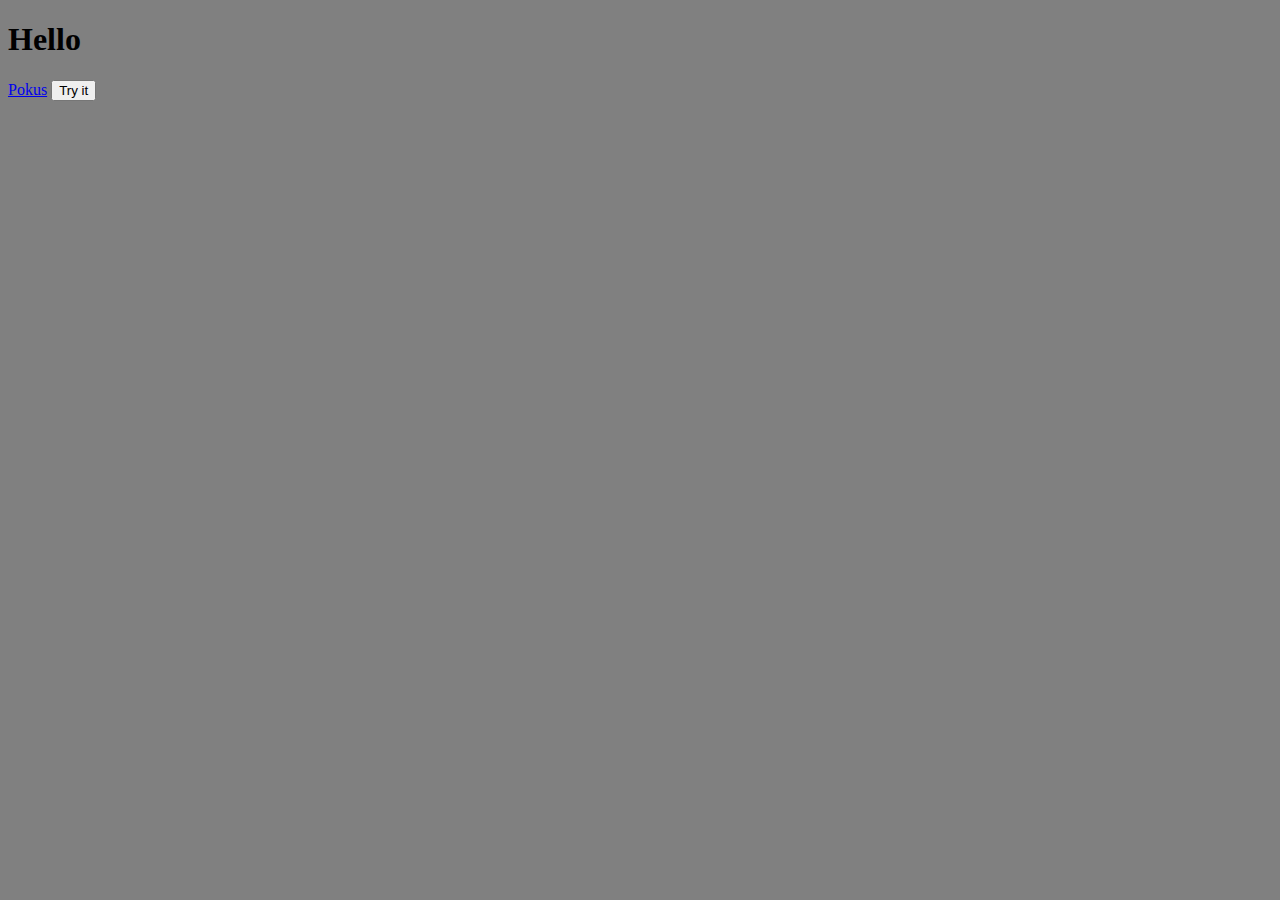
==== index.html @ 6bd4171b "Features browser, width, height" ====
<!DOCTYPE html>
<html>
  <head>
	<meta name="viewport" content="width=device-width">
    <meta http-equiv="X-UA-Compatible" content="IE=Edge" >
    <meta http-equiv="Content-Type" content="text/html; charset=utf-8">
    <link rel="stylesheet" media="screen" href="css/index.css" type="text/css">


  </head>
  <body>
	<h1>Hello</h1>
	<p><a href="http://m.lupa.cz">Pokus</a>
	<button onclick="myFunction()">Try it</button>
  </body>
  
  <script>
	alert("Ahoj");
	function myFunction()
	{
		var w = window.innerWidth;
		var h = window.innerHeight;
		x = document.getElementById("demo");
		x.innerHTML="Width: " + w + " Heigth: " + h;
	}
//  window.addEventListener('load', function(e) {
//    setTimeout(function() { window.scrollTo(0, 10); }, 1);
//  }, false);
  </script>
</html>
---- css/index.css ----
body {
	background:gray;
	height: 300px;
}
p {
	color: orange;
}	
@media screen and (max-width: 500px) {
  body {
    background: yellow;
  }
}
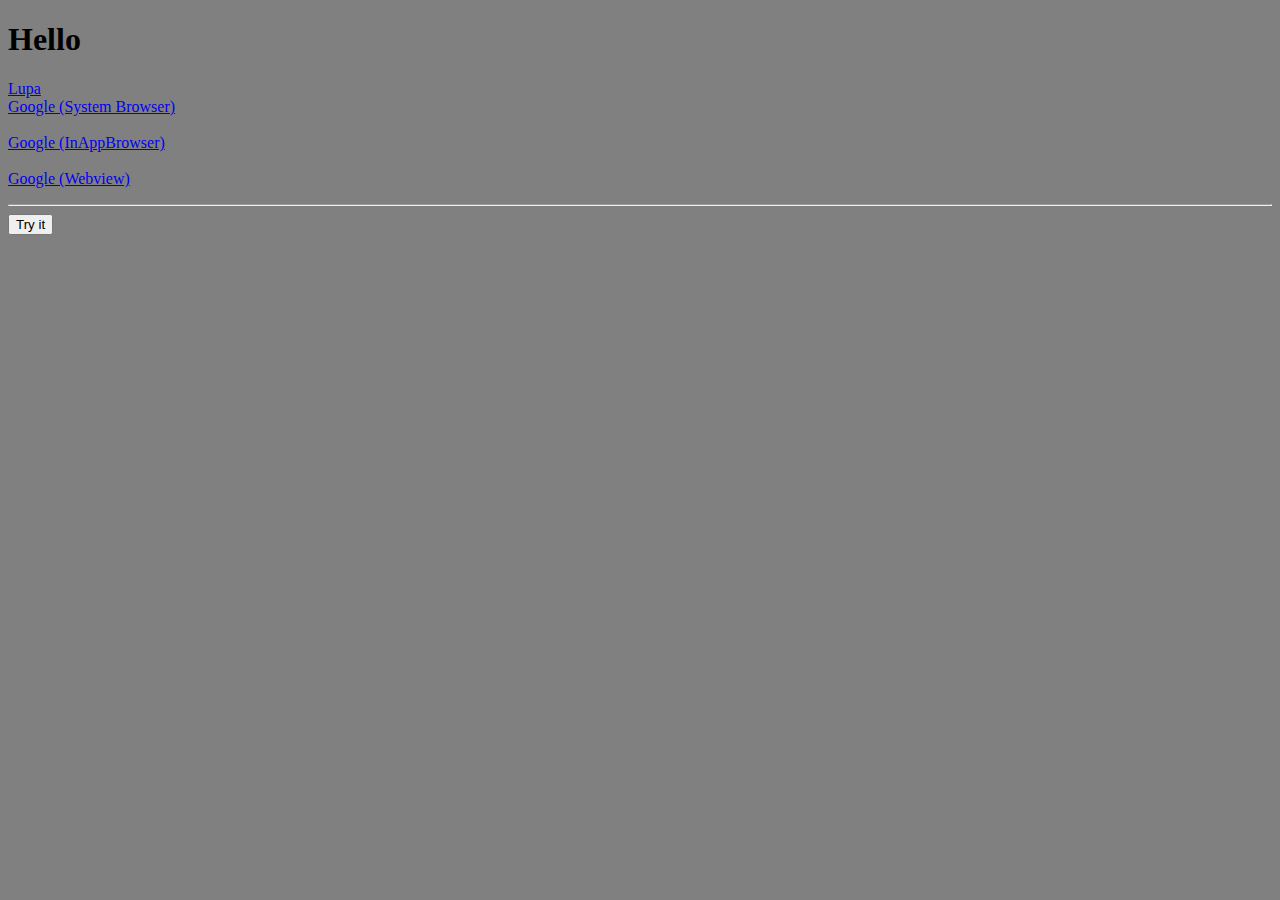
==== commit 5df7be32: "diffrent links" ====
--- a/index.html
+++ b/index.html
@@ -10,8 +10,14 @@
   </head>
   <body>
 	<h1>Hello</h1>
-	<p><a href="http://m.lupa.cz">Pokus</a>
+	<p>
+	<a href="http://m.lupa.cz" target='_self' >Lupa</a><br>
+	<a href="#" onclick="var ref = window.open('http://google.com', '_system');">Google (System Browser)</a><br /><br />
+	<a href="#" onclick="var ref = window.open('http://google.com', '_blank');">Google (InAppBrowser)</a><br /><br />
+	<a href="#" onclick="var ref = window.open('http://google.com', '_self');">Google (Webview)</a>	
+	<hr>
 	<button onclick="myFunction()">Try it</button>
+	<div id="demo"/>
   </body>
   
   <script>
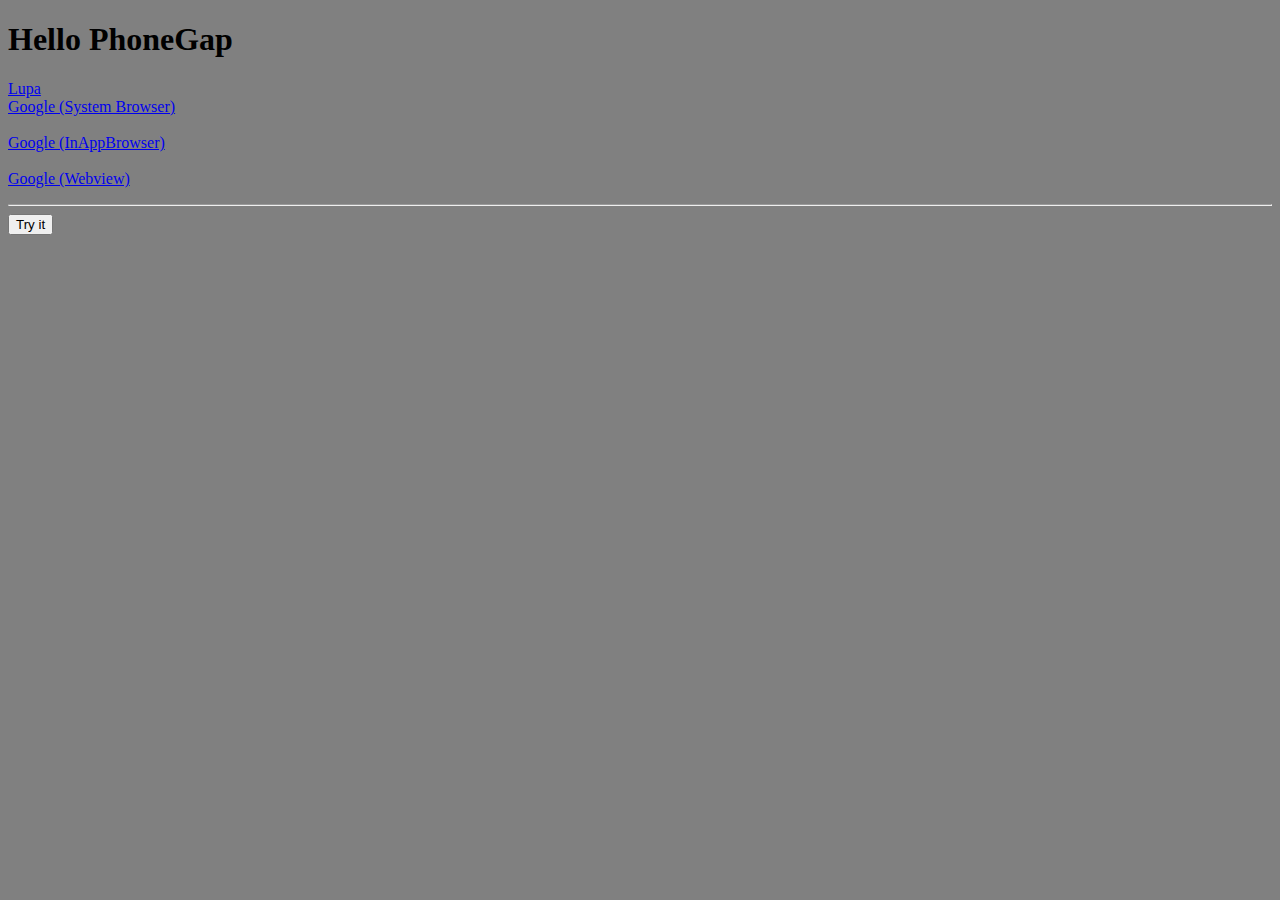
==== commit b02cae1b: "Change greeting" ====
--- a/index.html
+++ b/index.html
@@ -1,7 +1,7 @@
 <!DOCTYPE html>
 <html>
   <head>
-	<meta name="viewport" content="width=device-width">
+    <meta name="viewport" content="width=device-width">
     <meta http-equiv="X-UA-Compatible" content="IE=Edge" >
     <meta http-equiv="Content-Type" content="text/html; charset=utf-8">
     <link rel="stylesheet" media="screen" href="css/index.css" type="text/css">
@@ -9,28 +9,28 @@
 
   </head>
   <body>
-	<h1>Hello</h1>
-	<p>
-	<a href="http://m.lupa.cz" target='_self' >Lupa</a><br>
-	<a href="#" onclick="var ref = window.open('http://google.com', '_system');">Google (System Browser)</a><br /><br />
-	<a href="#" onclick="var ref = window.open('http://google.com', '_blank');">Google (InAppBrowser)</a><br /><br />
-	<a href="#" onclick="var ref = window.open('http://google.com', '_self');">Google (Webview)</a>	
-	<hr>
-	<button onclick="myFunction()">Try it</button>
-	<div id="demo"/>
+    <h1>Hello PhoneGap</h1>
+    <p>
+      <a href="http://m.lupa.cz" target='_self' >Lupa</a><br>
+      <a href="#" onclick="var ref = window.open('http://google.com', '_system');">Google (System Browser)</a><br /><br />
+      <a href="#" onclick="var ref = window.open('http://google.com', '_blank');">Google (InAppBrowser)</a><br /><br />
+      <a href="#" onclick="var ref = window.open('http://google.com', '_self');">Google (Webview)</a>	
+    <hr>
+    <button onclick="myFunction()">Try it</button>
+    <div id="demo"></div>
+
+    <script>
+      alert("Ahoj PhoneGap");
+      function myFunction()
+      {
+        var w = window.innerWidth;
+        var h = window.innerHeight;
+        x = document.getElementById("demo");
+        x.innerHTML = "Width: " + w + " Heigth: " + h;
+      }
+      //  window.addEventListener('load', function(e) {
+      //    setTimeout(function() { window.scrollTo(0, 10); }, 1);
+      //  }, false);
+    </script>
   </body>
-  
-  <script>
-	alert("Ahoj");
-	function myFunction()
-	{
-		var w = window.innerWidth;
-		var h = window.innerHeight;
-		x = document.getElementById("demo");
-		x.innerHTML="Width: " + w + " Heigth: " + h;
-	}
-//  window.addEventListener('load', function(e) {
-//    setTimeout(function() { window.scrollTo(0, 10); }, 1);
-//  }, false);
-  </script>
 </html>  
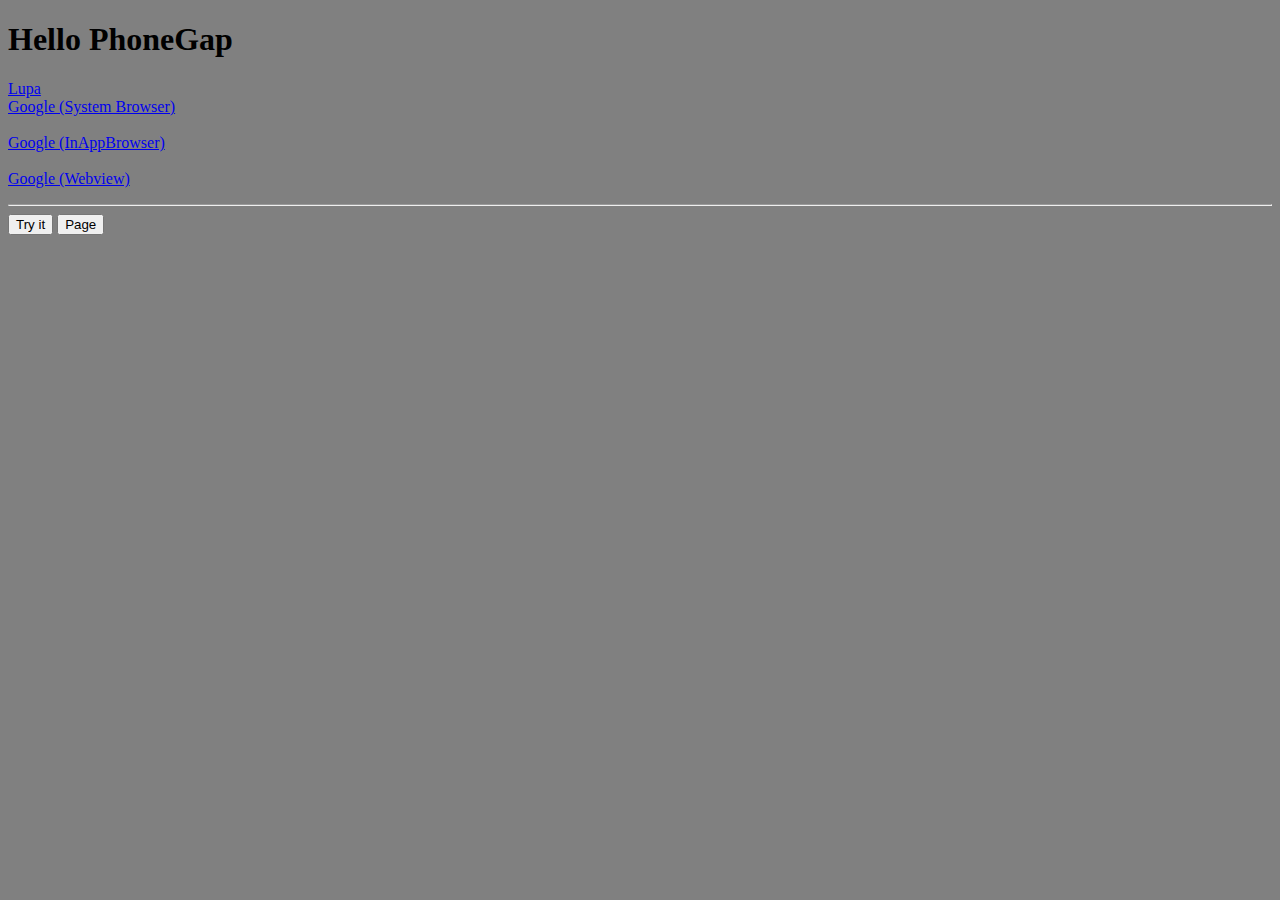
==== commit c0a467a8: "Button for open page" ====
--- a/index.html
+++ b/index.html
@@ -17,10 +17,14 @@
       <a href="#" onclick="var ref = window.open('http://google.com', '_self');">Google (Webview)</a>	
     <hr>
     <button onclick="myFunction()">Try it</button>
+    <button onclick="page()">Page</button>
     <div id="demo"></div>
 
     <script>
       alert("Ahoj PhoneGap");
+      function page() {
+        window.open('page.html', _self);
+      }
       function myFunction()
       {
         var w = window.innerWidth;
